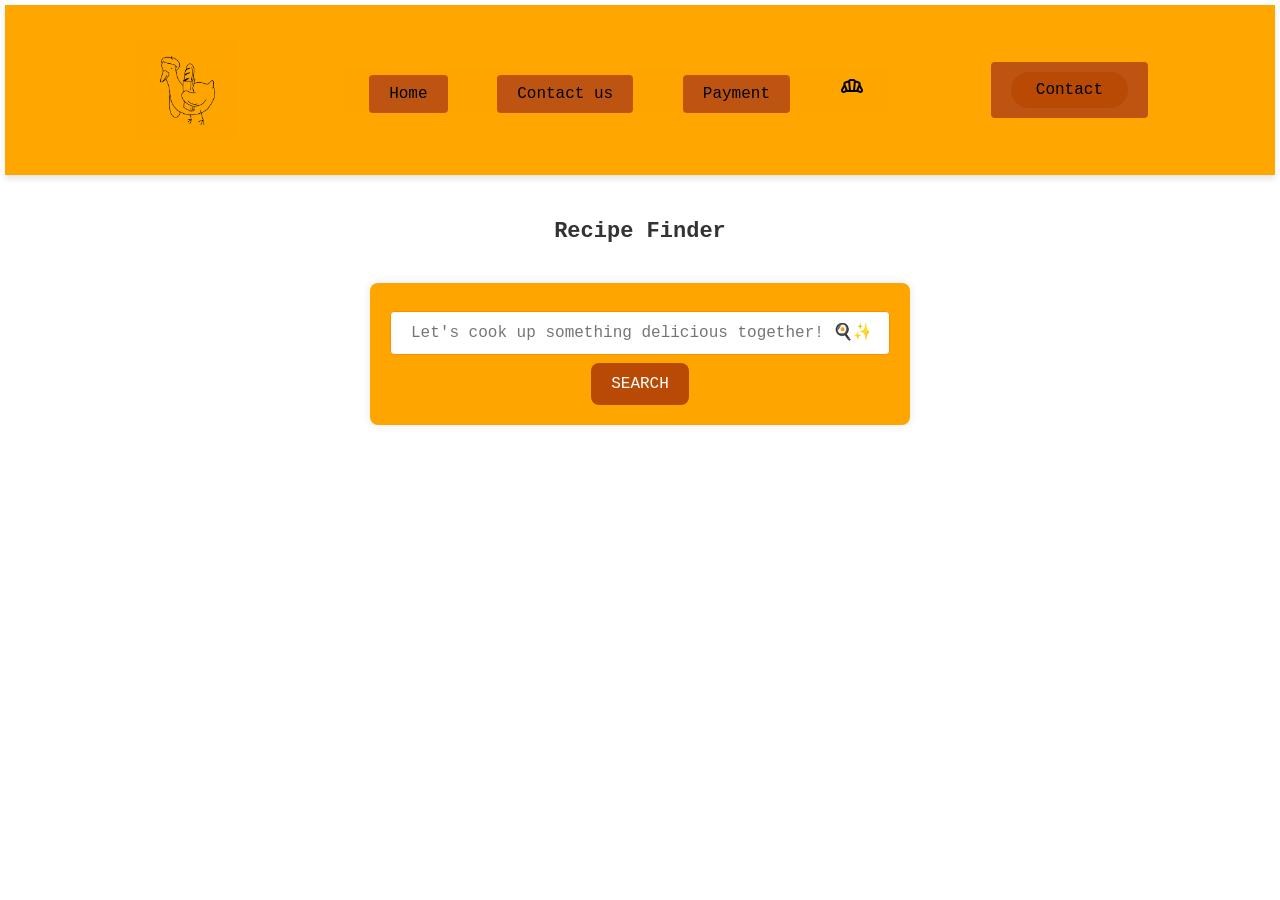
==== Source Code/index.html @ b276025b "renaming the landing page to index.html" ====
<!DOCTYPE html>
<html lang="en">
<head>
    <meta charset="UTF-8">
    <meta http-equiv="X-UA-Compatible" content="IE=edge">
    <meta name="viewport" content="width=device-width, initial-scale=1.0">
    <link rel="stylesheet" href="style.css">
    <title>Recipe Website</title>
    <link rel="stylesheet" href="https://fonts.googleapis.com/css2?family=Material+Symbols+Outlined:opsz,wght,FILL,GRAD@20..48,100..700,0..1,-50..200" />
    <body>

    <header>
        <img class="logo" src="./orange.png" alt="logo">
<nav>
    <ul class="nav__links">
        <li><a href="Website.html">Home</a></li>
        <li><a href="./Contactus.html">Contact us</a></li>
        <li><a href="./payment.html">Payment</a></li>
        <li class="material-symbols-outlined">Bakery_dining</a></li>
    </ul>
</nav>
<a class="cta" href="#"><button>Contact</button></a>
    </header>

    <div class="container">
        <h1>Recipe Finder</h1>
        <form>
            <input type="text" id="search" placeholder="Let's cook up something delicious together! 🍳✨">
            <button type="submit" id="submit" class="btn">SEARCH</button>
           
        </form>
        <div id="results"></div>
    </div>

    <script src="code.js"></script>
</body>
</html>
---- Source Code/style.css ----
* {
  text-decoration: none;
  box-sizing:content-box;
  margin: 0;
  padding: 5px;
  font-family: 'Courier New', Courier, monospace;
}

body {
  background-image: url(carrot.jpg);
  background-repeat: no-repeat;
  background-position: center;
  background-attachment: fixed;
  background-size: cover; 
    font-family: Arial, sans-serif;
    font-size: 16px;
    line-height: 1.5;
    margin: 0;
    padding: 0;
  }
  
  header {
    background-color: #fff;
    box-shadow: 0 4px 6px rgba(0, 0, 0, 0.1);
    padding: 20px;
  }
  
  h1 {
    color: #333;
    font-size: 22px;
    margin: 30px;
    text-align: center;
    font-family: 'Courier New', Courier, monospace;
  }
  
  form {
    display: flex;
    flex-wrap: wrap;
    justify-content: center;
    margin: 40px 0;
  }
  

  input[type="text"] {
    background-color: #fff;
    border: 2px solid #ccc;
    border-radius: 8px;
    font-size: 16px;
    padding: 12px;
    width: 300px;
  }


  .btn {
    cursor: pointer;
  }



  button[type="submit"] {
    background-color: #b84a05;
    border: none;
    border-radius: 8px;
    color: #fff;
    cursor: pointer;
    font-size: 16px;
    padding: 12px 20px;
    transition: background-color 0.2s;
    font-family: 'Courier New', Courier, monospace;
  }
  

  button[type="submit"]:hover {
      background-color: rgba(225, 194, 22, 0.8);
  }
  


  #results {
    display: grid;
    gap: 40px;
    grid-template-columns: repeat(auto-fit, minmax(250px, 1fr));
    margin: 40px 0;
  }
  

  #results > div {
    background-color: #ffede2;
    border-radius: 8px;
    box-shadow: 0 4px 6px rgba(0, 0, 0, 0.1);
    display: flex;
    flex-direction: column;
    padding: 20px;
  }
  
  #results img {
    border-radius: 8px;
    margin-bottom: 20px;
    object-fit: cover;
    height: 200px;
    width: 100%;
   
  }
  
  #results h3 {
    color: #333;
    font-size: 24px;
    margin: 0;
    font-family: 'Courier New', Courier, monospace;
    text-align: center;
  }
  

  #results ul {
    margin: auto;
    padding: 5px;
  }
  


  #results li {
    list-style: none;
    margin-bottom: 10px;
  }
  


  #results a {
    background-color: #b84a05;
    border-radius: 8px;
    color: #fff;
    font-size: 16px;
    padding: 12px 20px;
    text-align: center;
    text-decoration: none;
    transition: background-color 0.2s;
  }
  
  #results a:hover {
   
    background-color: rgba(225, 194, 22, 0.8);
  }

  a {
    background-color: #be5412;
    color: white;
    padding: 10px 20px;
    border: none;
    border-radius: 4px;
    cursor: pointer;
    font-size: 1em;
    transition: background-color 0.3s ease;
}

  li, a, button {
font-family: 'Courier New', Courier, monospace;
font-size: 16px;
color: black;
text-decoration: none;
  }

  header {
    display: flex;
    justify-content: space-between;
    align-items: center;
    padding: 30px 10%;
    background-color: hwb(39 0% 0%);
  }


  .logo {
    cursor: pointer;
    width: 100px;
    height: 100px;
  }

  nav {
    display: flex;
    justify-content: center;
    align-items: center;
}

  .nav__links {
    list-style: none;
    background-color: orange;
      }
    

  .nav__links li {
     display: inline-block;
     padding: 0px 20px;
      }
      
      .nav__links li a{
        transition: all 0.3s ease 0s;
      }
      
      .nav__links li a:hover{
        color: rgb(170, 170, 241);
      }

      button{
        padding: 9px 25px;
        background-color: #b84a05;
        border: none;
        border-radius: 50px;
        cursor: pointer;
        transition: all 0.3s ease 0s;
      }


      button:hover {
        background-color: rgba(225, 194, 22, 0.8);
      }

    form {
        background-color: orange; 
        padding: 20px;
        border-radius: 8px; 
        box-shadow: 0 0 10px rgba(0, 0, 0, 0.1); 
        max-width: 500px;
        margin: auto; 
    }

    label {
        display: block; 
        margin-bottom: 5px;
        font-weight: bold; 
    }

    input[type="text"],
    input[type="email"],
    textarea {
        width: 100%; 
        padding: 8px; 
        margin-bottom: 20px; 
        border: 1px solid #ccc;
        border-radius: 4px; 
    }

input::placeholder {
  text-align: center;
}

h2 {
  padding-bottom: 30px;
text-align: center;
color: #412d01; 
font-size: 2em; 
margin-top: 30px; 
font-family: 'Roboto', sans-serif; 
text-transform: uppercase; 
letter-spacing: 1.5px;
line-height: 1.2; 
}

#maincontainer {

  width: 650px;
  margin: auto;
  background-color: #be5412;
  padding-top: 30px;
  padding-left: 20px;
  padding-right: 20px;
  padding-bottom: 20px;
  border-radius: 15px;
  box-shadow: 0 4px 8px 0 rgba(146, 73, 1, 0.2);
}

label {
  display: flex;
  align-items: center;
  margin-bottom: 10px;
  color: #333;
  font-size: 130%;
}

input[type="text"], input[type="tel"], input[type="email"], textarea {
  width: 100%;
  padding: 12px 20px;
  margin: 8px 0;
  display: inline-block;
  border: 1px solid #FF8C00;
  border-radius: 4px;
  box-sizing: border-box;
}

fieldset {
  width: 420px;
  border-color: #FF8C00;
  color: #333;
  margin-bottom: 20px;
  border-radius: 15px;
  padding: 20px;
  box-shadow: 0px 0px 10px rgba(0, 0, 0, 0.1);
}

legend {
  color: #241605ce;
  font-weight: bold;
  padding: 10px;
}

input[type="submit"] {
  background-color: #be5412;
  color: white;
  padding: 10px 20px;
  border: none;
  border-radius: 4px;
  cursor: pointer;
  font-size: 1em;
  transition: background-color 0.3s ease;
}

input[type="submit"]:hover {
  background-color: #FFA500;
}
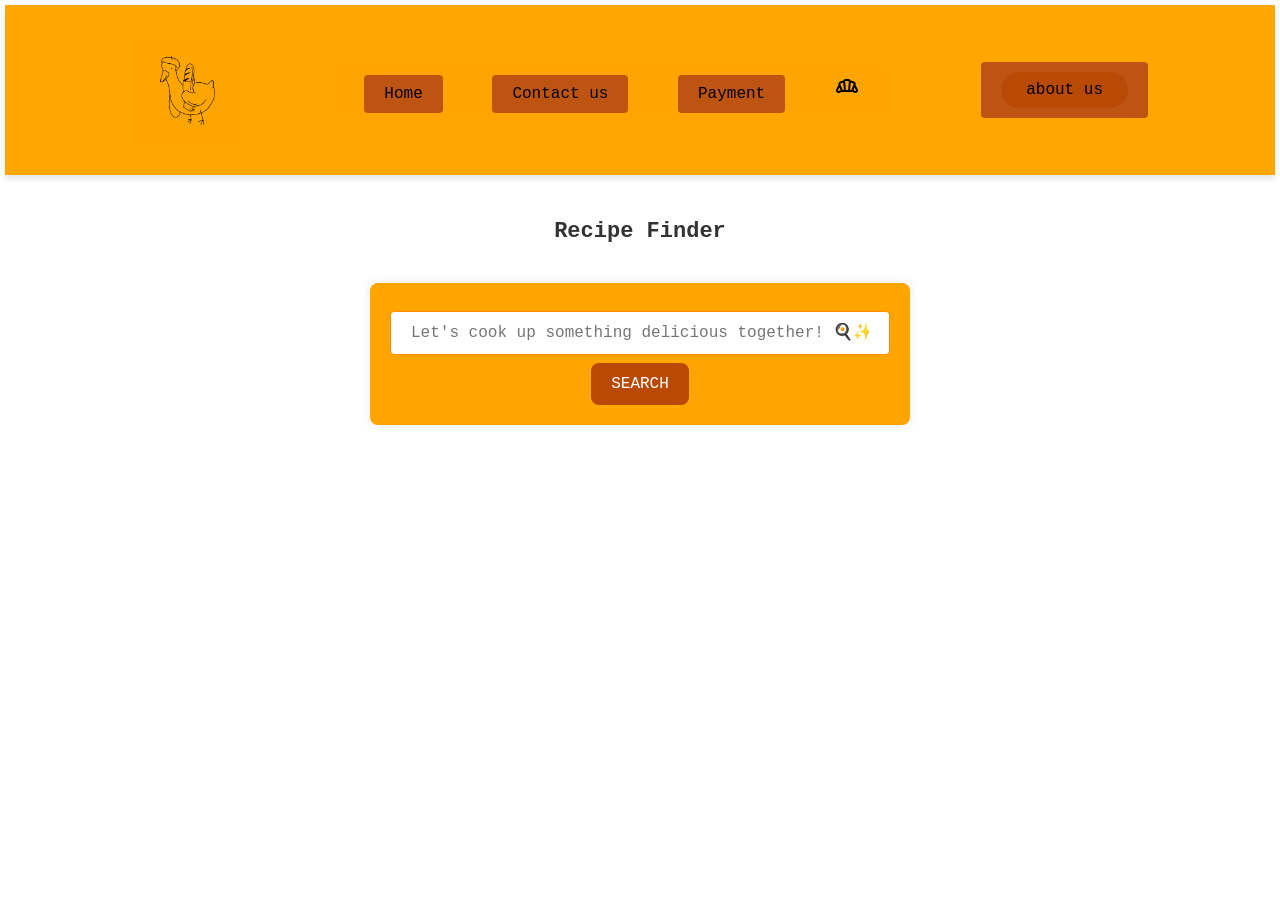
==== commit 3d00fd2a: "name changed" ====
--- a/Source Code/index.html
+++ b/Source Code/index.html
@@ -19,7 +19,7 @@
         <li class="material-symbols-outlined">Bakery_dining</a></li>
     </ul>
 </nav>
-<a class="cta" href="#"><button>Contact</button></a>
+<a class="cta" href="#"><button>about us</button></a>
     </header>
 
     <div class="container">
